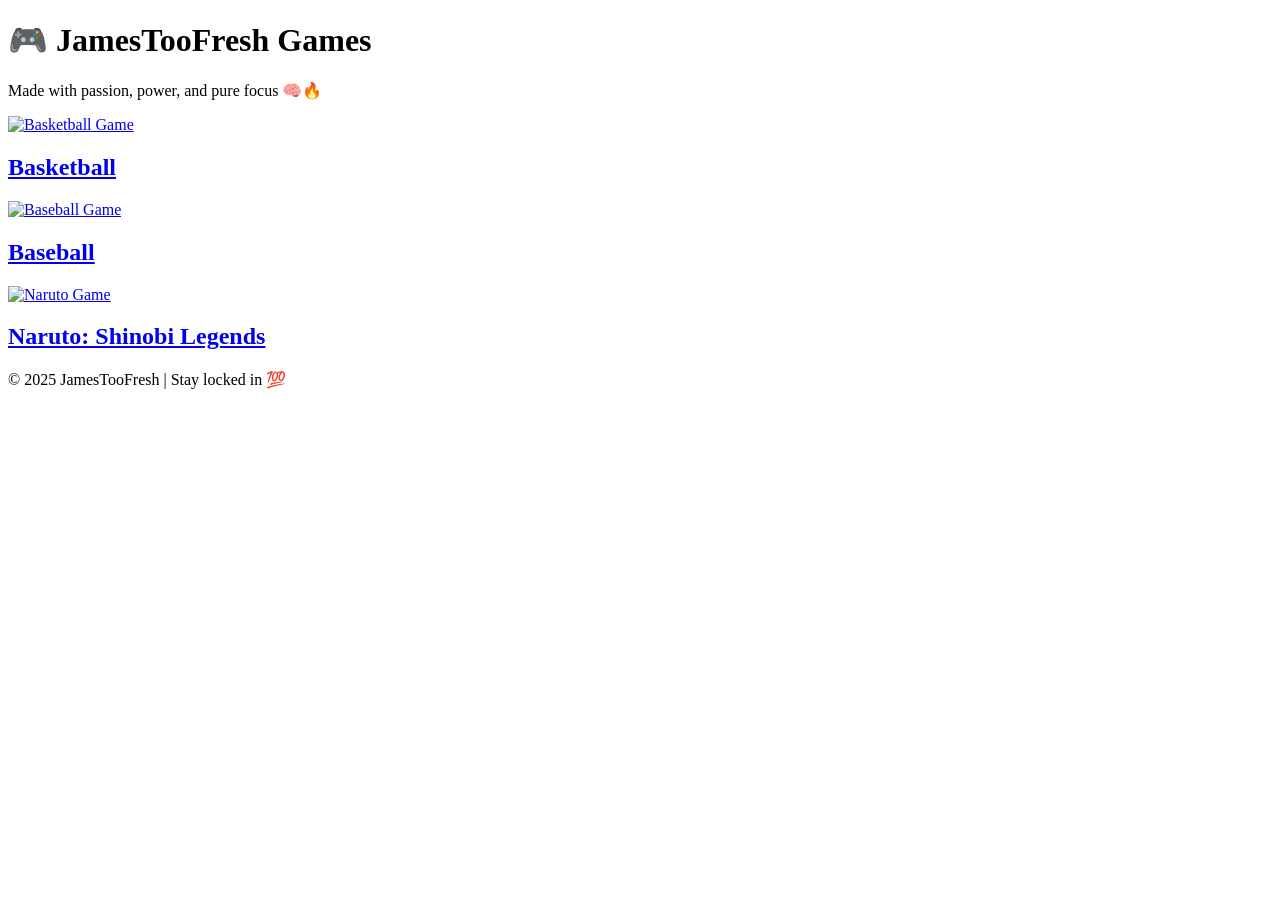
==== index.html @ 6be2d964 "Create index.html" ====
<!DOCTYPE html>
<html lang="en">
<head>
  <meta charset="UTF-8" />
  <meta name="viewport" content="width=device-width, initial-scale=1.0" />
  <title>JamesTooFresh Games</title>
  <link rel="stylesheet" href="style.css" />
  <link rel="icon" href="assets/icons/gamepad.png" />
</head>
<body>
  <header>
    <h1>🎮 JamesTooFresh Games</h1>
    <p>Made with passion, power, and pure focus 🧠🔥</p>
  </header>

  <main class="grid">
    <a href="games/basketball.html" class="card">
      <img src="assets/images/basketball.png" alt="Basketball Game" />
      <h2>Basketball</h2>
    </a>

    <a href="games/baseball.html" class="card">
      <img src="assets/images/baseball.png" alt="Baseball Game" />
      <h2>Baseball</h2>
    </a>

    <a href="games/naruto.html" class="card">
      <img src="assets/images/naruto.png" alt="Naruto Game" />
      <h2>Naruto: Shinobi Legends</h2>
    </a>
  </main>

  <footer>
    <p>© 2025 JamesTooFresh | Stay locked in 💯</p>
  </footer>

  <script src="script.js"></script>
</body>
</html>
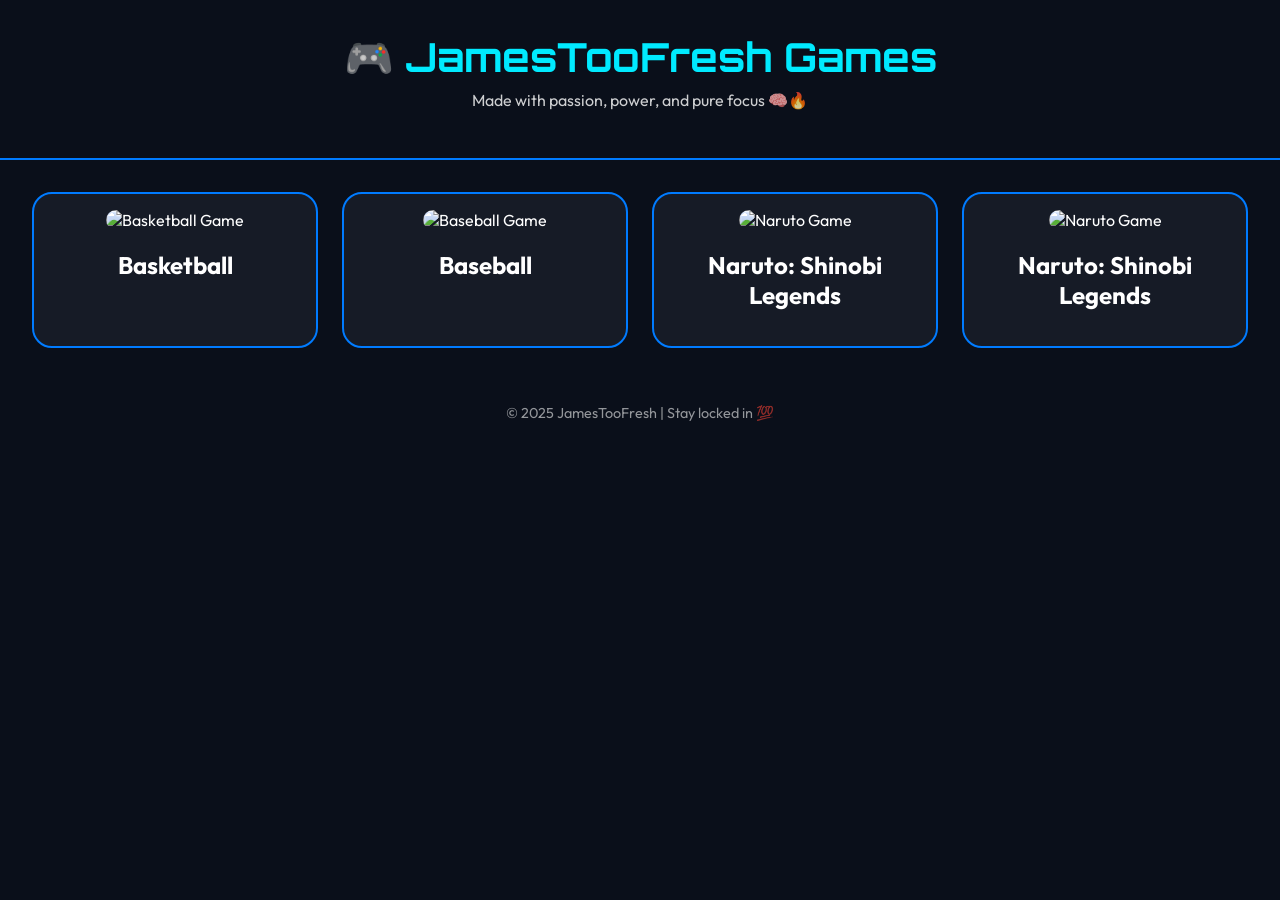
==== commit c9b2a8ac: "index.html" ====
--- a/index.html
+++ b/index.html
@@ -14,18 +14,23 @@
   </header>
 
   <main class="grid">
-    <a href="games/basketball.html" class="card">
+    <a href="games/windows11.html" class="card">
       <img src="assets/images/basketball.png" alt="Basketball Game" />
       <h2>Basketball</h2>
     </a>
 
-    <a href="games/baseball.html" class="card">
-      <img src="assets/images/baseball.png" alt="Baseball Game" />
+    <a href="games/kindergarten.html" class="card">
+      <img src="assets/images/kindergarten1.png" alt="Baseball Game" />
       <h2>Baseball</h2>
     </a>
 
-    <a href="games/naruto.html" class="card">
-      <img src="assets/images/naruto.png" alt="Naruto Game" />
+    <a href="games/kindergarten2.html" class="card">
+      <img src="assets/images/kindergarten2.png" alt="Naruto Game" />
+      <h2>Naruto: Shinobi Legends</h2>
+    </a>
+
+        <a href="games/kindergarten3.html" class="card">
+      <img src="assets/images/kindergarten3.png" alt="Naruto Game" />
       <h2>Naruto: Shinobi Legends</h2>
     </a>
   </main>
--- a/style.css
+++ b/style.css
@@ -0,0 +1,67 @@
+@import url('https://fonts.googleapis.com/css2?family=Orbitron:wght@500&family=Outfit:wght@300;500;700&display=swap');
+
+:root {
+  --main-color: #007bff;
+  --accent-color: #00eaff;
+  --text-color: #fff;
+  --bg-color: #0a0f1a;
+}
+
+body {
+  margin: 0;
+  font-family: 'Outfit', sans-serif;
+  background: var(--bg-color);
+  color: var(--text-color);
+  text-align: center;
+}
+
+header {
+  padding: 2rem;
+  border-bottom: 2px solid var(--main-color);
+}
+
+h1 {
+  font-family: 'Orbitron', sans-serif;
+  font-size: 2.5rem;
+  color: var(--accent-color);
+  margin: 0;
+}
+
+p {
+  opacity: 0.8;
+  margin-top: 0.5rem;
+}
+
+.grid {
+  display: grid;
+  grid-template-columns: repeat(auto-fit, minmax(240px, 1fr));
+  gap: 1.5rem;
+  padding: 2rem;
+}
+
+.card {
+  background: rgba(255, 255, 255, 0.05);
+  border: 2px solid var(--main-color);
+  border-radius: 20px;
+  text-decoration: none;
+  color: var(--text-color);
+  padding: 1rem;
+  transition: 0.3s;
+}
+
+.card:hover {
+  transform: scale(1.05);
+  border-color: var(--accent-color);
+  box-shadow: 0 0 20px var(--accent-color);
+}
+
+.card img {
+  width: 100%;
+  border-radius: 12px;
+}
+
+footer {
+  padding: 1rem;
+  font-size: 0.9rem;
+  opacity: 0.7;
+}
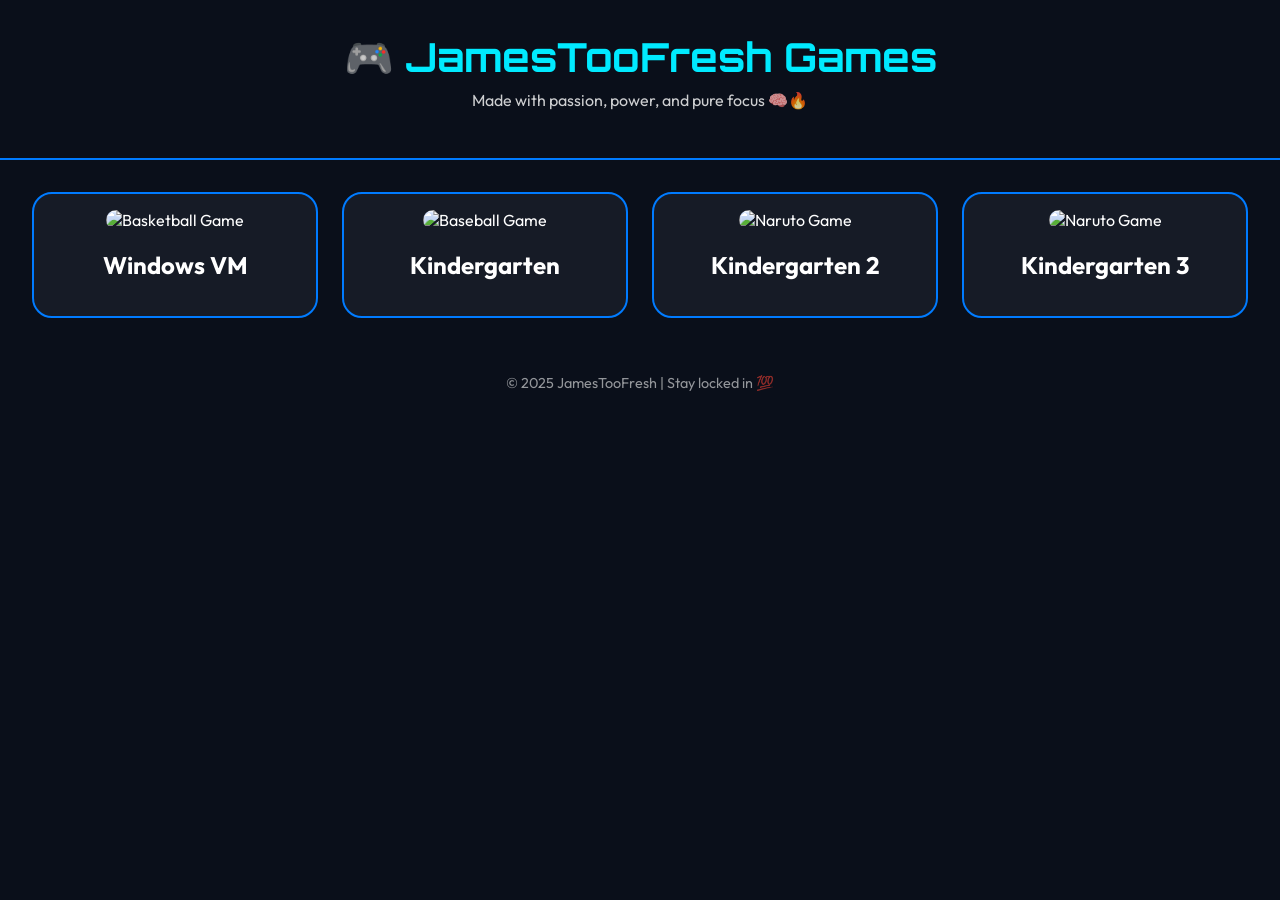
==== commit 86668ec8: "Update index.html" ====
--- a/index.html
+++ b/index.html
@@ -16,22 +16,22 @@
   <main class="grid">
     <a href="games/windows11.html" class="card">
       <img src="assets/images/basketball.png" alt="Basketball Game" />
-      <h2>Basketball</h2>
+      <h2>Windows VM</h2>
     </a>
 
     <a href="games/kindergarten.html" class="card">
-      <img src="assets/images/kindergarten1.png" alt="Baseball Game" />
-      <h2>Baseball</h2>
+      <img src="assets/images/kindergarten.png" alt="Baseball Game" />
+      <h2>Kindergarten</h2>
     </a>
 
     <a href="games/kindergarten2.html" class="card">
       <img src="assets/images/kindergarten2.png" alt="Naruto Game" />
-      <h2>Naruto: Shinobi Legends</h2>
+      <h2>Kindergarten 2</h2>
     </a>
 
         <a href="games/kindergarten3.html" class="card">
       <img src="assets/images/kindergarten3.png" alt="Naruto Game" />
-      <h2>Naruto: Shinobi Legends</h2>
+      <h2>Kindergarten 3</h2>
     </a>
   </main>
 
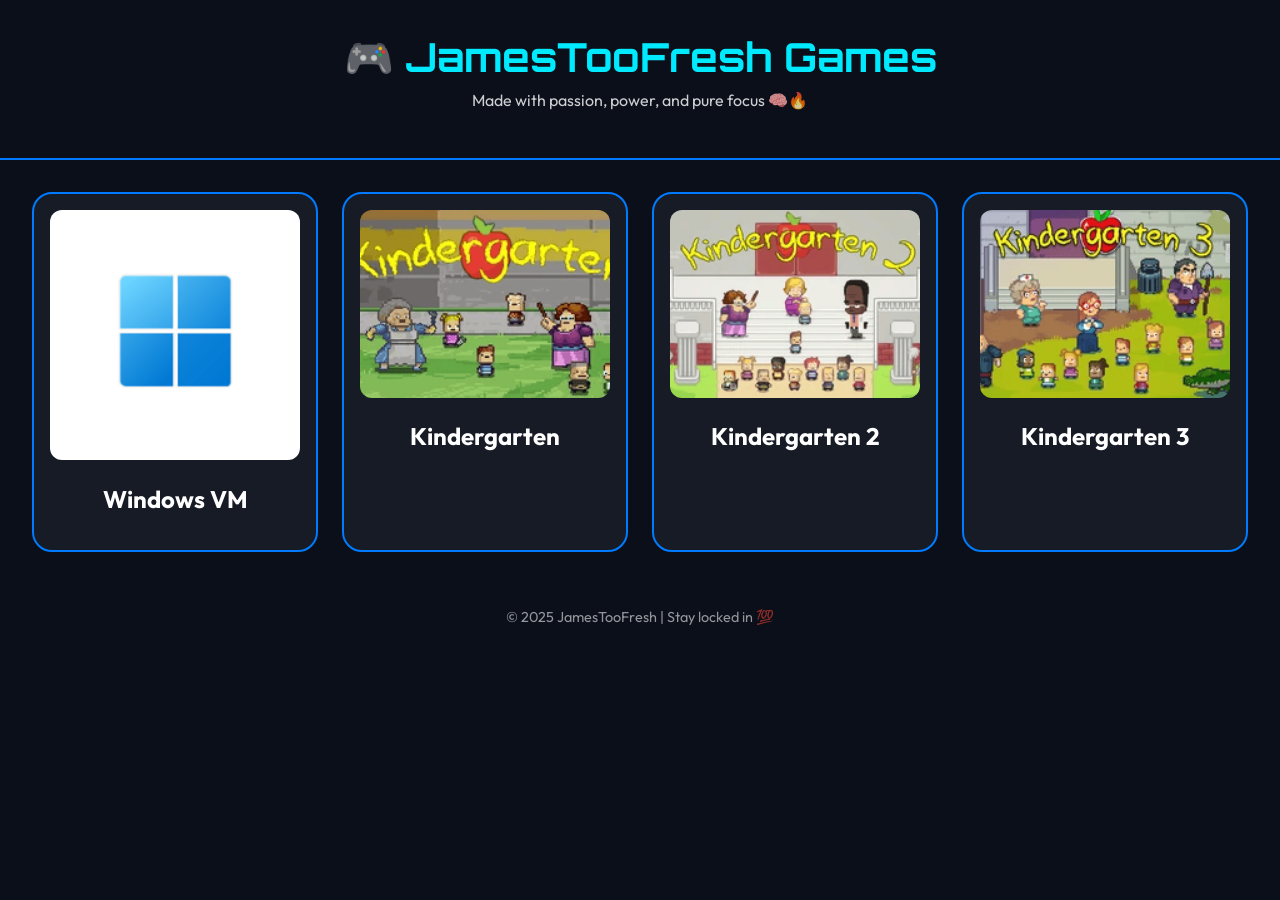
==== commit 170b95f9: "Update index.html" ====
--- a/index.html
+++ b/index.html
@@ -15,7 +15,7 @@
 
   <main class="grid">
     <a href="games/windows11.html" class="card">
-      <img src="assets/images/basketball.png" alt="Basketball Game" />
+      <img src="assets/images/windows11.png" alt="Basketball Game" />
       <h2>Windows VM</h2>
     </a>
 
